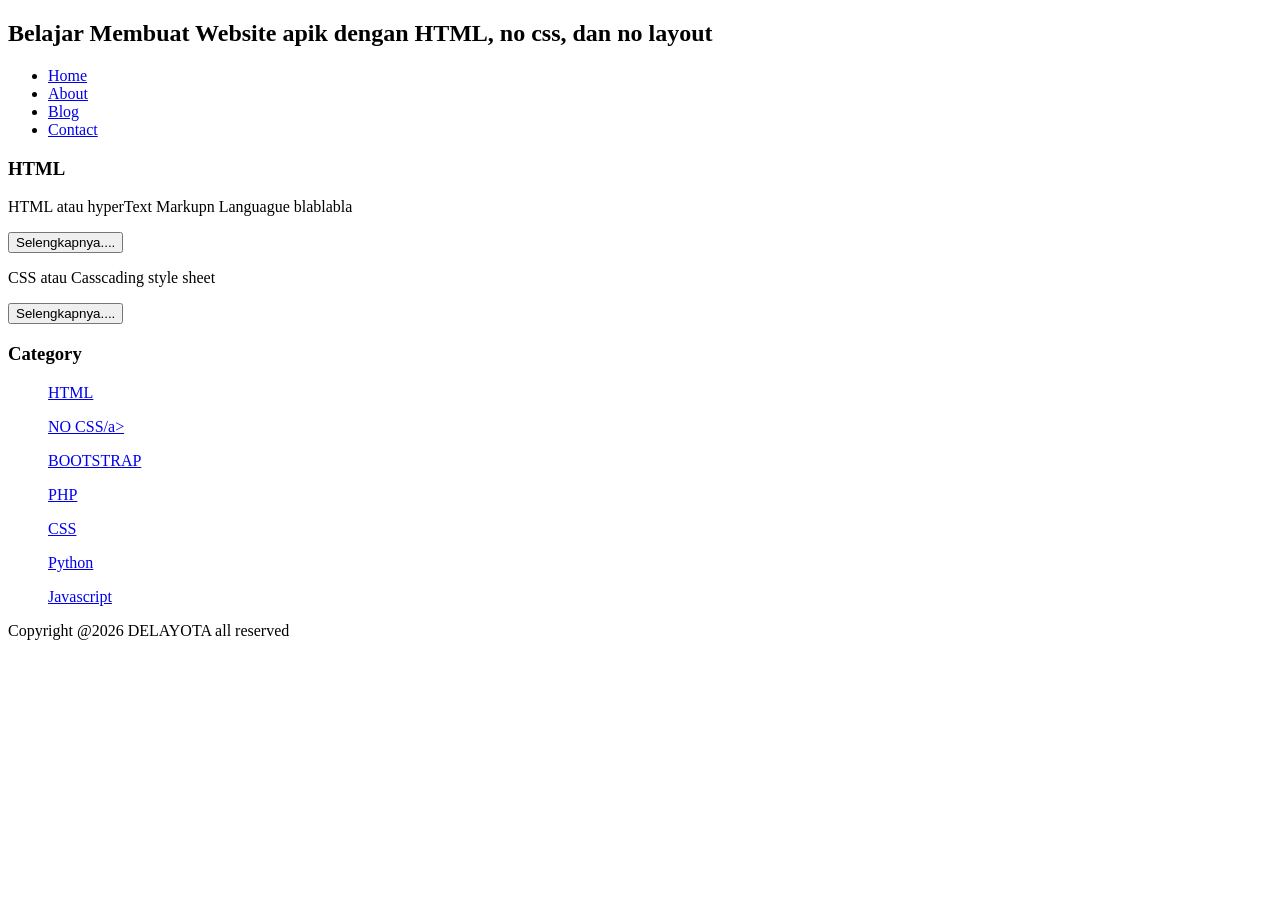
==== index.html @ d477d69f "Update index.html" ====
<!DOCTYPE html>
<html lang="en">
 <head>
    <title>Delayota</title>
 </head>
 <body> 
  <div class="header">
      <div class="jarak">
        <h2>Belajar Membuat Website apik dengan HTML, no css, dan no layout</h2> 
      </div> 
  </div>
   <ul>
     <li><a href="index.html">Home</a></li>
     <li><a href="about.html">About</a></li>
     <li><a href="H">Blog</a></li>
     <li><a href="H">Contact</a></li>
   </ul>
     <h3>HTML</h3>
     
     <p>HTML atau hyperText Markupn Languague blablabla</p>
     <button>Selengkapnya....</button>
     <p>CSS atau Casscading style sheet</p>
     <button>Selengkapnya....</button>


   
   <h3>Category</h3>
   <ul>
     <p><a href="#" >HTML</a></p>
     <p><a href="#" >NO CSS/a></p>
     <p><a href="#" >BOOTSTRAP</a></p>
     <p><a href="#" >PHP</a></p>
     <p><a href="#" >CSS</a></p>
     <p><a href="#" >Python</a></p>
     <p><a href="#" >Javascript</a></p>
   </ul>
     <p>Copyright @2026 DELAYOTA all reserved</p>
 </body>
</html>
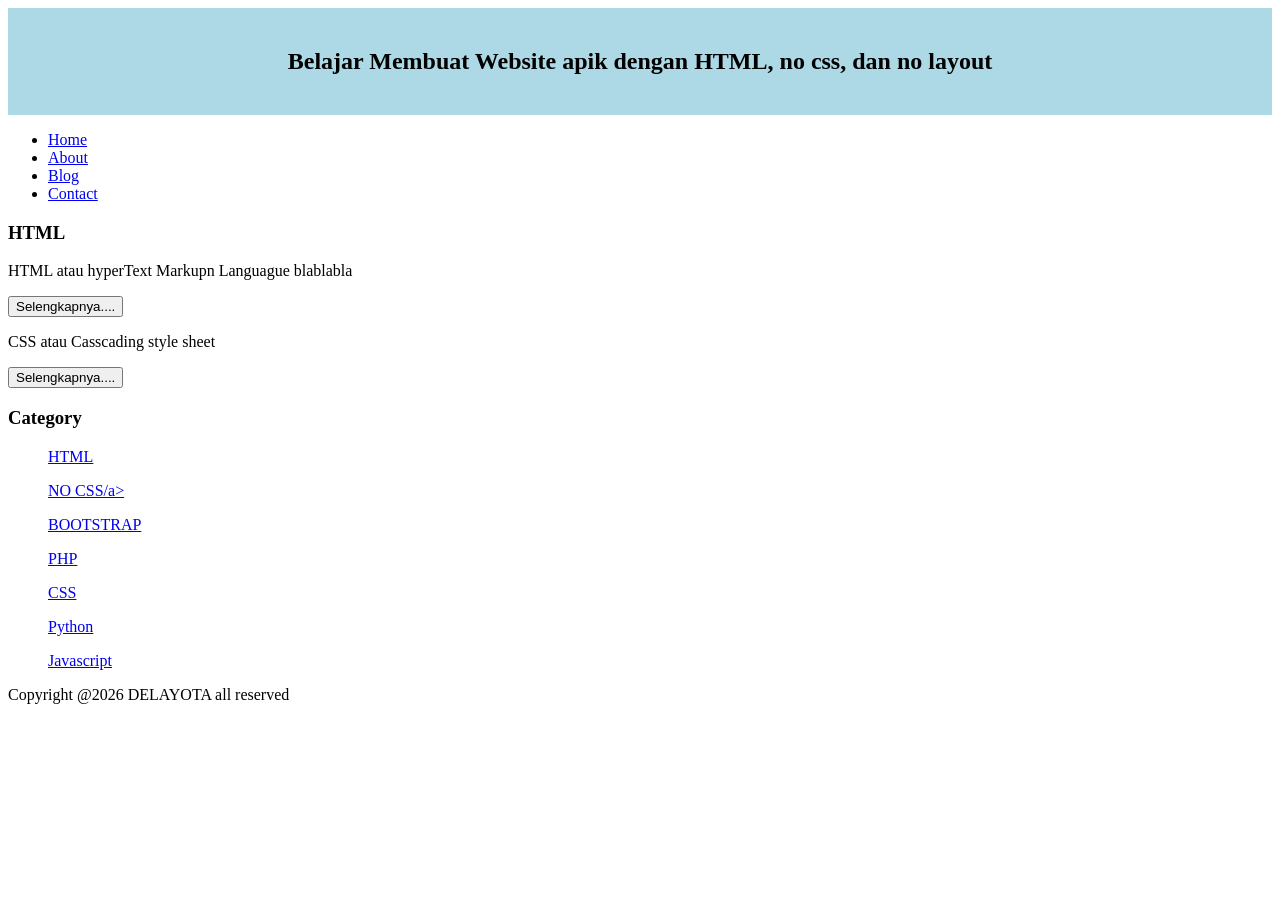
==== commit a3c9c82b: "Update index.html" ====
--- a/index.html
+++ b/index.html
@@ -1,14 +1,22 @@
 <!DOCTYPE html>
-<html lang="en">
- <head>
+<html >
+<head>
     <title>Delayota</title>
- </head>
- <body> 
-  <div class="header">
-      <div class="jarak">
-        <h2>Belajar Membuat Website apik dengan HTML, no css, dan no layout</h2> 
-      </div> 
-  </div>
+    <style>
+        .header {
+            background-color: lightblue;
+            padding: 20px;
+            text-align: center;
+        }
+    </style>
+</head>
+    <body> 
+       <div class="header">
+           <div class:"jarak">
+             <h2>Belajar Membuat Website apik dengan HTML, no css, dan no layout</h2> 
+           </div> 
+       </div>
+     
    <ul>
      <li><a href="index.html">Home</a></li>
      <li><a href="about.html">About</a></li>
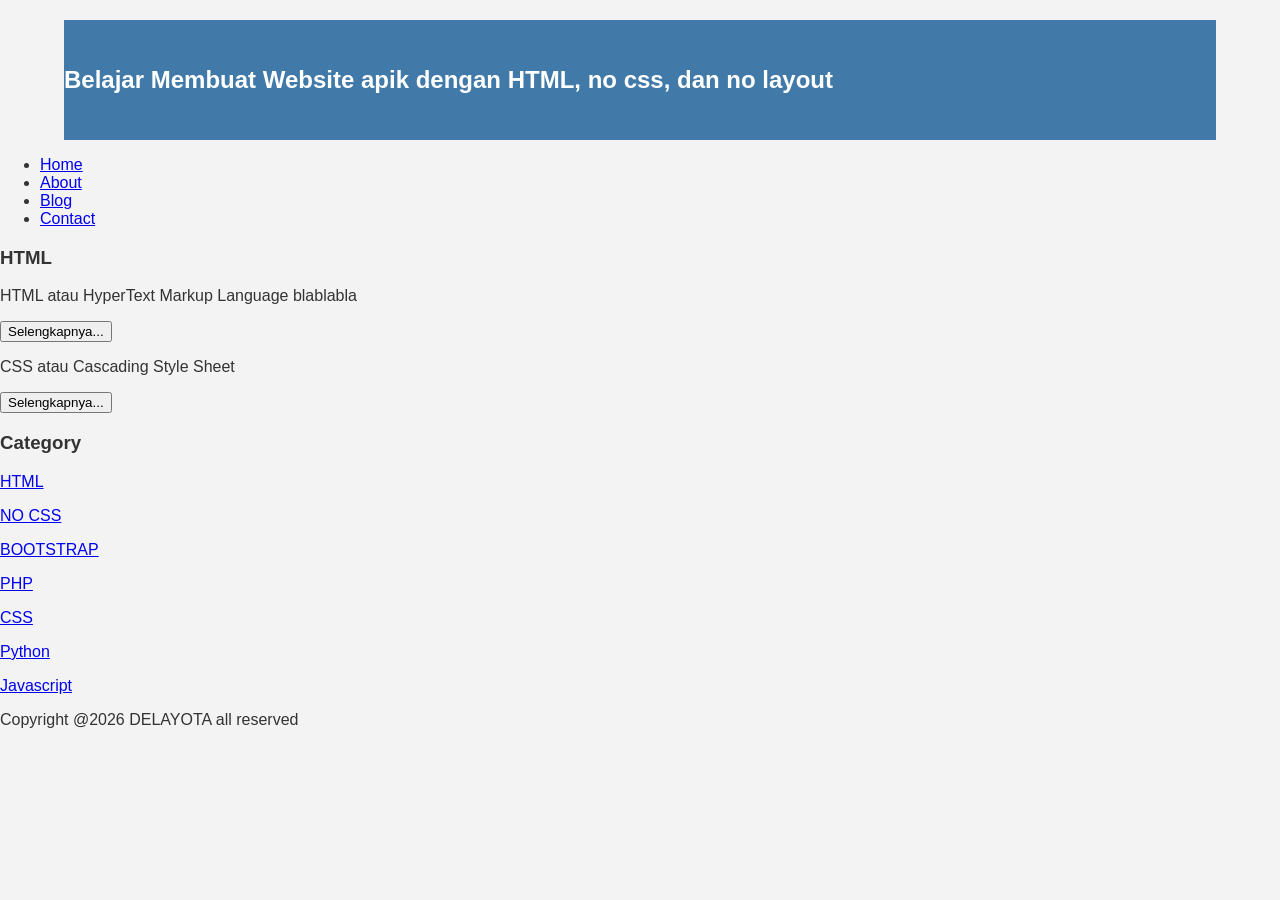
==== commit a2d9a492: "Update index.html" ====
--- a/index.html
+++ b/index.html
@@ -1,48 +1,44 @@
 <!DOCTYPE html>
-<html >
+<html>
 <head>
     <title>Delayota</title>
-    <style>
-        .header {
-            background-color: lightblue;
-            padding: 20px;
-            text-align: center;
-        }
-    </style>
+    <link rel="stylesheet" href="style.css">
 </head>
-    <body> 
-       <div class="header">
-           <div class:"jarak">
-             <h2>Belajar Membuat Website apik dengan HTML, no css, dan no layout</h2> 
-           </div> 
-       </div>
-     
-   <ul>
-     <li><a href="index.html">Home</a></li>
-     <li><a href="about.html">About</a></li>
-     <li><a href="H">Blog</a></li>
-     <li><a href="H">Contact</a></li>
-   </ul>
-     <h3>HTML</h3>
-     
-     <p>HTML atau hyperText Markupn Languague blablabla</p>
-     <button>Selengkapnya....</button>
-     <p>CSS atau Casscading style sheet</p>
-     <button>Selengkapnya....</button>
 
+<body>
 
-   
-   <h3>Category</h3>
-   <ul>
-     <p><a href="#" >HTML</a></p>
-     <p><a href="#" >NO CSS/a></p>
-     <p><a href="#" >BOOTSTRAP</a></p>
-     <p><a href="#" >PHP</a></p>
-     <p><a href="#" >CSS</a></p>
-     <p><a href="#" >Python</a></p>
-     <p><a href="#" >Javascript</a></p>
-   </ul>
-     <p>Copyright @2026 DELAYOTA all reserved</p>
- </body>
+    <div class="header">
+        <div class="jarak">
+            <h2>Belajar Membuat Website apik dengan HTML, no css, dan no layout</h2>
+        </div>
+    </div>
+
+    <div class="menu">
+        <ul>
+            <li><a href="index.html">Home</a></li>
+            <li><a href="about.html">About</a></li>
+            <li><a href="#">Blog</a></li>
+            <li><a href="#">Contact</a></li>
+        </ul>
+    </div>
+
+    <h3>HTML</h3>
+    <p>HTML atau HyperText Markup Language blablabla</p>
+    <button>Selengkapnya...</button>
+
+    <p>CSS atau Cascading Style Sheet</p>
+    <button>Selengkapnya...</button>
+
+    <h3>Category</h3>
+    <p><a href="#">HTML</a></p>
+    <p><a href="#">NO CSS</a></p>
+    <p><a href="#">BOOTSTRAP</a></p>
+    <p><a href="#">PHP</a></p>
+    <p><a href="#">CSS</a></p>
+    <p><a href="#">Python</a></p>
+    <p><a href="#">Javascript</a></p>
+
+    <p>Copyright @2026 DELAYOTA all reserved</p>
+
+</body>
 </html>
-
--- a/style.css
+++ b/style.css
@@ -0,0 +1,16 @@
+body{
+    background-color:#f3f3f3;
+    color:#333;
+    width:100%;
+    font-family:sans-serif;
+    margin:0 auto; 
+}
+
+.header{
+    width:90%;
+    margin:auto;
+    height:120px;
+    line-height:120px;
+    background:#417aa8;
+    color:#fff;
+}
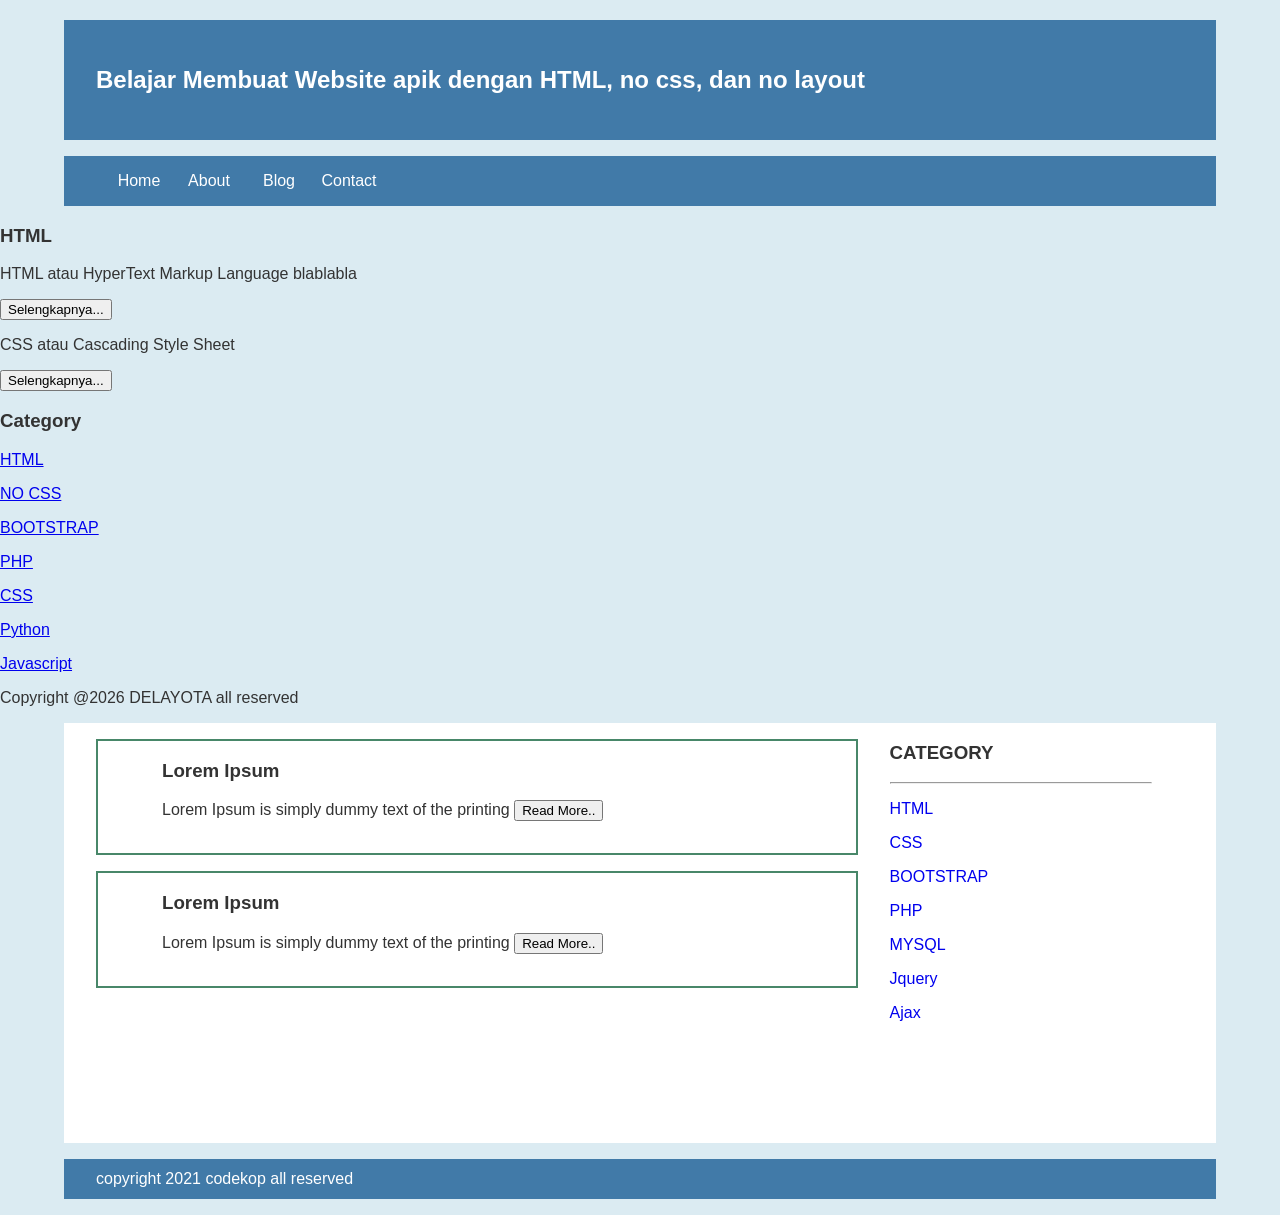
==== commit cde33e14: "Update index.html" ====
--- a/index.html
+++ b/index.html
@@ -42,3 +42,95 @@
 
 </body>
 </html>
+
+<div class="content">
+
+<div class="jarak">
+
+<!-- kiri -->
+
+<div class="kiri">
+
+<!-- blog -->
+
+<div class="border">
+
+<div class="jarak">
+
+<h3>Lorem Ipsum</h3>
+
+<p>Lorem Ipsum is simply dummy text of the printing
+
+<button class="btn">Read More..</button>
+
+</div>
+
+</div>
+
+<!-- end blog -->
+
+<!-- blog -->
+
+<div class="border">
+
+<div class="jarak">
+
+<h3>Lorem Ipsum</h3>
+
+<p>Lorem Ipsum is simply dummy text of the printing
+
+<button class="btn">Read More..</button>
+
+</div>
+
+</div>
+
+<!-- end blog -->
+
+</div>
+
+<!-- kiri -->
+
+<!-- kanan -->
+
+<div class="kanan">
+
+<div class="jarak">
+
+<h3>CATEGORY</h3>
+
+<hr/>
+
+<p><a href="#" class="undecor">HTML</a></p>
+
+<p><a href="#" class="undecor">CSS</a></p>
+
+<p><a href="#" class="undecor">BOOTSTRAP</a></p>
+
+<p><a href="#" class="undecor">PHP</a></p>
+
+<p><a href="#" class="undecor">MYSQL</a></p>
+
+<p><a href="#" class="undecor">Jquery</a></p>
+
+<p><a href="#" class="undecor">Ajax</a></p>
+
+</div>
+
+</div>
+
+<!-- kanan -->
+
+</div>
+
+</div>
+
+<div class="footer">
+
+<div class="jarak">
+
+<p>copyright 2021 codekop all reserved</p>
+
+</div>
+
+</div>
--- a/style.css
+++ b/style.css
@@ -1,5 +1,5 @@
 body{
-    background-color:#f3f3f3;
+    background-color:#DBEBF2;
     color:#333;
     width:100%;
     font-family:sans-serif;
@@ -14,3 +14,82 @@
     background:#417aa8;
     color:#fff;
 }
+
+.jarak{
+    padding:0 2pc;
+}
+
+.menu{
+    background-color:#417aa8;
+    height:50px;
+    line-height:50px;
+    position:relative;
+    width:90%;
+    margin:0 auto;
+    padding:0 auto;
+}
+
+.menu ul{
+    list-style:none;
+}
+
+.menu ul li a{
+    float:left;
+    width:70px;
+    display:block;
+    text-align:center;
+    color:#FFF;
+    text-decoration:none;
+}
+
+.menu ul li a:hover{
+    background-color:#4b88bb;
+    display:block;
+}
+
+.content{
+    width:90%;
+    margin:auto;
+    height:420px;
+    padding:0.1px;
+    background:#fff;
+    color:#333;
+}
+
+.border{
+    border: 2px solid #488769;
+    margin-top:1pc;
+    padding-bottom:1pc;
+    padding-left:2pc;
+    padding-right:2pc;
+}
+
+.kiri{
+    width:70%;
+    float:left;
+    margin:auto;
+    background:#fff;
+    height:420px;
+}
+
+.kanan{
+    width: 30%;
+    float:left;
+    margin:auto;
+    background:#fff;
+    height:420px;
+}
+
+.undecor{
+    text-decoration:none;
+}
+
+.footer{
+    width:90%;
+    margin:auto;
+    height:40px;
+    line-height:40px;
+    background: #417aa8;
+    color:#fff;
+    margin-bottom: 1pc;
+}
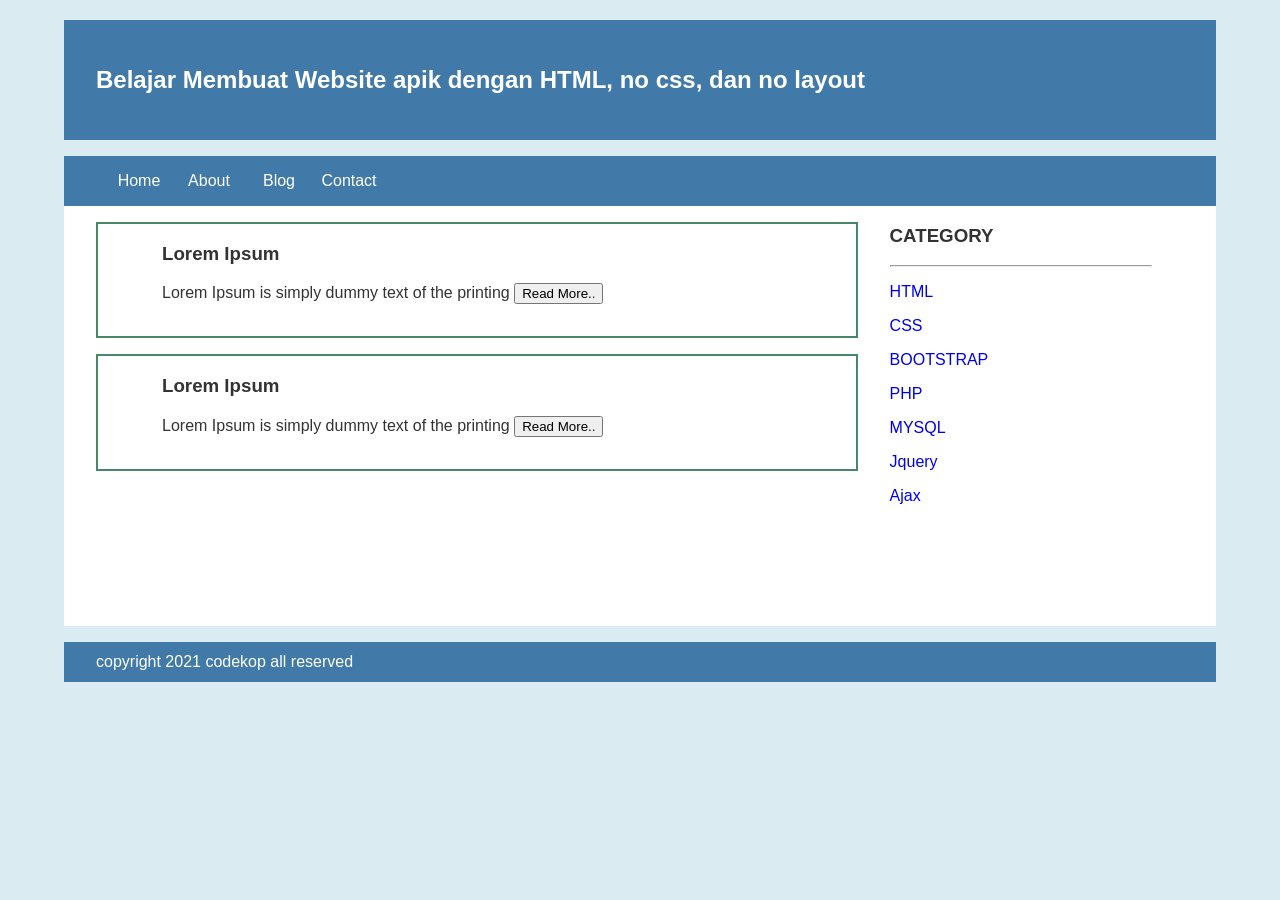
==== commit 167be180: "Update index.html" ====
--- a/index.html
+++ b/index.html
@@ -22,115 +22,50 @@
         </ul>
     </div>
 
-    <h3>HTML</h3>
-    <p>HTML atau HyperText Markup Language blablabla</p>
-    <button>Selengkapnya...</button>
-
-    <p>CSS atau Cascading Style Sheet</p>
-    <button>Selengkapnya...</button>
-
-    <h3>Category</h3>
-    <p><a href="#">HTML</a></p>
-    <p><a href="#">NO CSS</a></p>
-    <p><a href="#">BOOTSTRAP</a></p>
-    <p><a href="#">PHP</a></p>
-    <p><a href="#">CSS</a></p>
-    <p><a href="#">Python</a></p>
-    <p><a href="#">Javascript</a></p>
-
-    <p>Copyright @2026 DELAYOTA all reserved</p>
-
-</body>
-</html>
-
-<div class="content">
-
-<div class="jarak">
-
-<!-- kiri -->
-
-<div class="kiri">
-
-<!-- blog -->
-
-<div class="border">
-
-<div class="jarak">
-
-<h3>Lorem Ipsum</h3>
-
-<p>Lorem Ipsum is simply dummy text of the printing
-
-<button class="btn">Read More..</button>
-
+   <div class="content">
+           <div class="jarak">
+                   <!-- kiri -->
+                   <div class="kiri">
+                           <!-- blog -->
+                           <div class="border">
+                                   <div class="jarak">
+                                           <h3>Lorem Ipsum</h3>
+                                           <p>Lorem Ipsum is simply dummy text of the printing
+                                           <button class="btn">Read More..</button>
+                                   </div>
+                           </div>
+                           <!-- end blog -->
+                           <!-- blog -->
+                           <div class="border">
+                                   <div class="jarak">
+                                           <h3>Lorem Ipsum</h3>
+                                           <p>Lorem Ipsum is simply dummy text of the printing
+                                           <button class="btn">Read More..</button> 
+                                   </div>
+                           </div>
+                           <!-- end blog -->
+                   </div>
+                   <!-- kiri -->
+                   <!-- kanan -->
+                   <div class="kanan">
+                           <div class="jarak">
+                                   <h3>CATEGORY</h3>
+                                   <hr/>
+                                   <p><a href="#" class="undecor">HTML</a></p>
+                                   <p><a href="#" class="undecor">CSS</a></p>
+                                   <p><a href="#" class="undecor">BOOTSTRAP</a></p>
+                                   <p><a href="#" class="undecor">PHP</a></p>
+                                   <p><a href="#" class="undecor">MYSQL</a></p>
+                                   <p><a href="#" class="undecor">Jquery</a></p>
+                                   <p><a href="#" class="undecor">Ajax</a></p>
+                           </div>
+                   </div>
+                   <!-- kanan -->
+          </div> 
 </div>
-
-</div>
-
-<!-- end blog -->
-
-<!-- blog -->
-
-<div class="border">
-
-<div class="jarak">
-
-<h3>Lorem Ipsum</h3>
-
-<p>Lorem Ipsum is simply dummy text of the printing
-
-<button class="btn">Read More..</button>
-
-</div>
-
-</div>
-
-<!-- end blog -->
-
-</div>
-
-<!-- kiri -->
-
-<!-- kanan -->
-
-<div class="kanan">
-
-<div class="jarak">
-
-<h3>CATEGORY</h3>
-
-<hr/>
-
-<p><a href="#" class="undecor">HTML</a></p>
-
-<p><a href="#" class="undecor">CSS</a></p>
-
-<p><a href="#" class="undecor">BOOTSTRAP</a></p>
-
-<p><a href="#" class="undecor">PHP</a></p>
-
-<p><a href="#" class="undecor">MYSQL</a></p>
-
-<p><a href="#" class="undecor">Jquery</a></p>
-
-<p><a href="#" class="undecor">Ajax</a></p>
-
-</div>
-
-</div>
-
-<!-- kanan -->
-
-</div>
-
-</div>
-
 <div class="footer">
-
-<div class="jarak">
-
-<p>copyright 2021 codekop all reserved</p>
-
-</div>
-
-</div>
+        <div class="jarak">
+                <p>copyright 2021 codekop all reserved</p>
+        </div>
+</div> 
+    
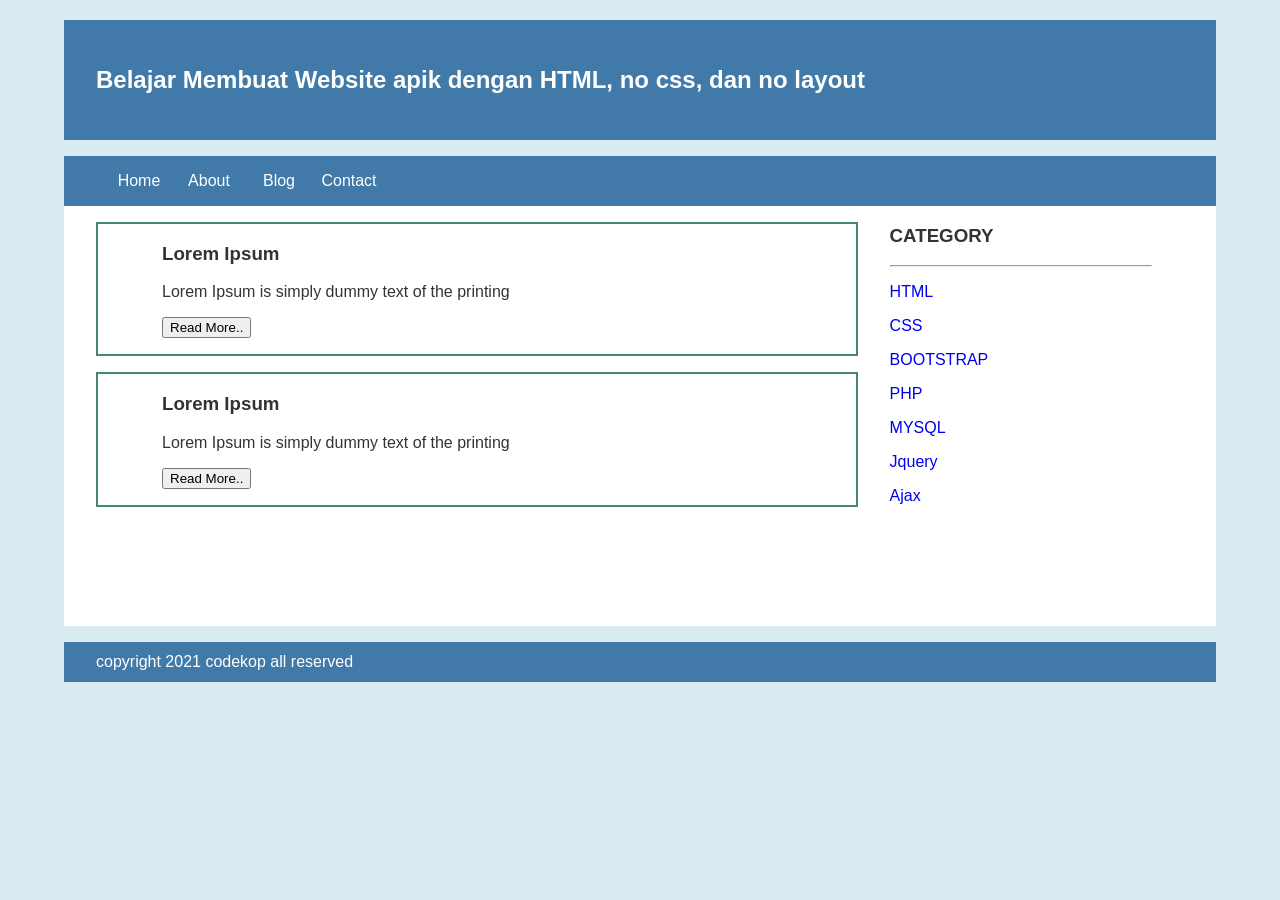
==== commit b3d1c5ec: "Update index.html" ====
--- a/index.html
+++ b/index.html
@@ -30,7 +30,7 @@
                            <div class="border">
                                    <div class="jarak">
                                            <h3>Lorem Ipsum</h3>
-                                           <p>Lorem Ipsum is simply dummy text of the printing
+                                           <p>Lorem Ipsum is simply dummy text of the printing</p>
                                            <button class="btn">Read More..</button>
                                    </div>
                            </div>
@@ -39,7 +39,7 @@
                            <div class="border">
                                    <div class="jarak">
                                            <h3>Lorem Ipsum</h3>
-                                           <p>Lorem Ipsum is simply dummy text of the printing
+                                           <p>Lorem Ipsum is simply dummy text of the printing</p>
                                            <button class="btn">Read More..</button> 
                                    </div>
                            </div>
